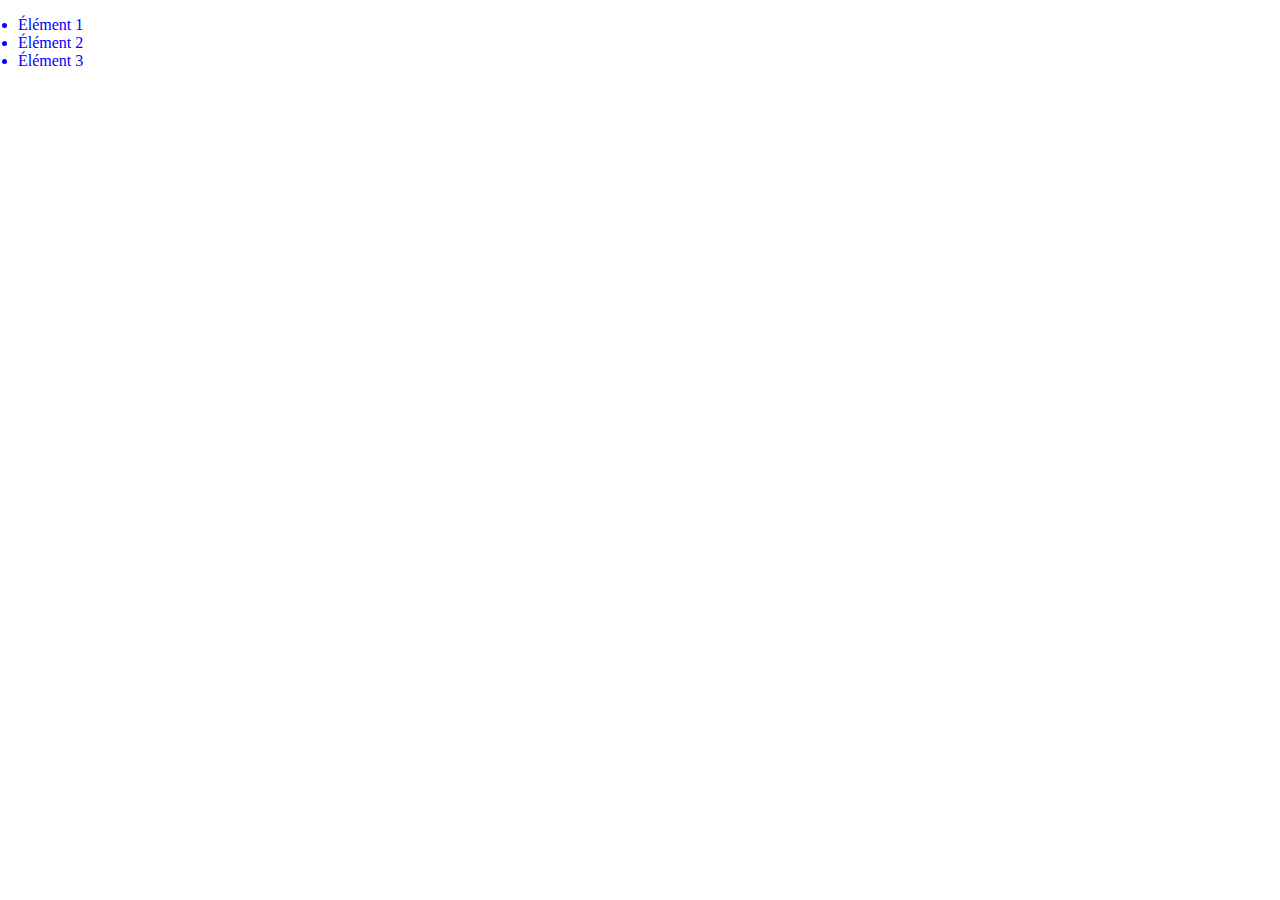
==== Exercice6/index.html @ e571794a "added left padding" ====
<!DOCTYPE html>
<html>

<head>
    <title>Exercice CSS / SASS</title>
    <link rel="stylesheet" type="text/css" href="../assets/css/style.css">
</head>

<body>
    <ul>
        <li>Élément 1</li>
        <li>Élément 2</li>
        <li>Élément 3</li>
    </ul>
</body>

</html>
---- assets/css/style.css ----
ul {
  padding: 0 0 0 10px;
}

li {
  color: blue;
}/*# sourceMappingURL=style.css.map */
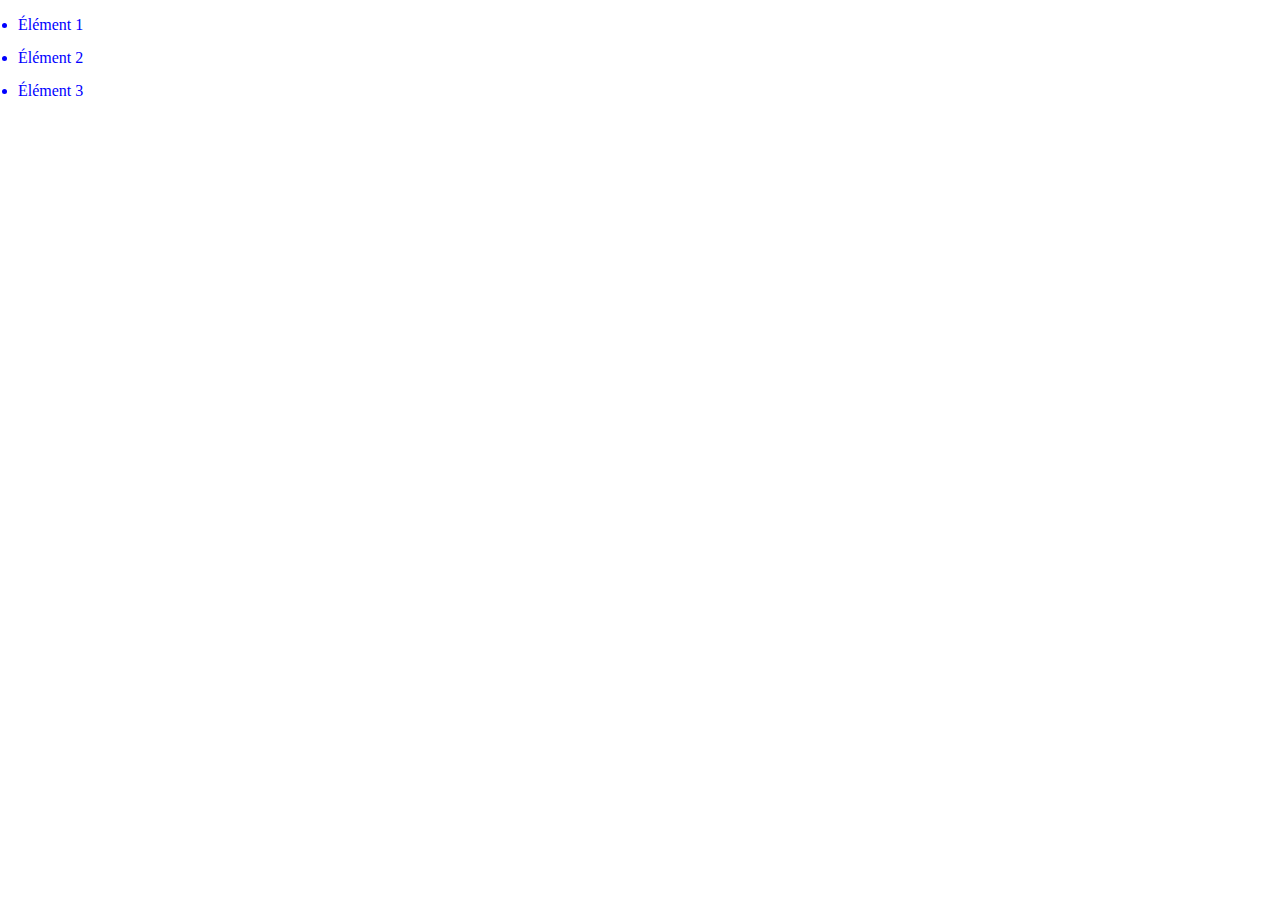
==== commit b90424bb: "fixed css location" ====
--- a/Exercice6/index.html
+++ b/Exercice6/index.html
@@ -3,7 +3,7 @@
 
 <head>
     <title>Exercice CSS / SASS</title>
-    <link rel="stylesheet" type="text/css" href="../assets/css/style.css">
+    <link rel="stylesheet" type="text/css" href="style.css">
 </head>
 
 <body>
--- a/Exercice6/style.css
+++ b/Exercice6/style.css
@@ -0,0 +1,10 @@
+ul {
+  padding: 0 0 0 10px;
+}
+
+li {
+  color: blue;
+  margin: 0 0 15px 0;
+}
+
+/*# sourceMappingURL=style.css.map */
